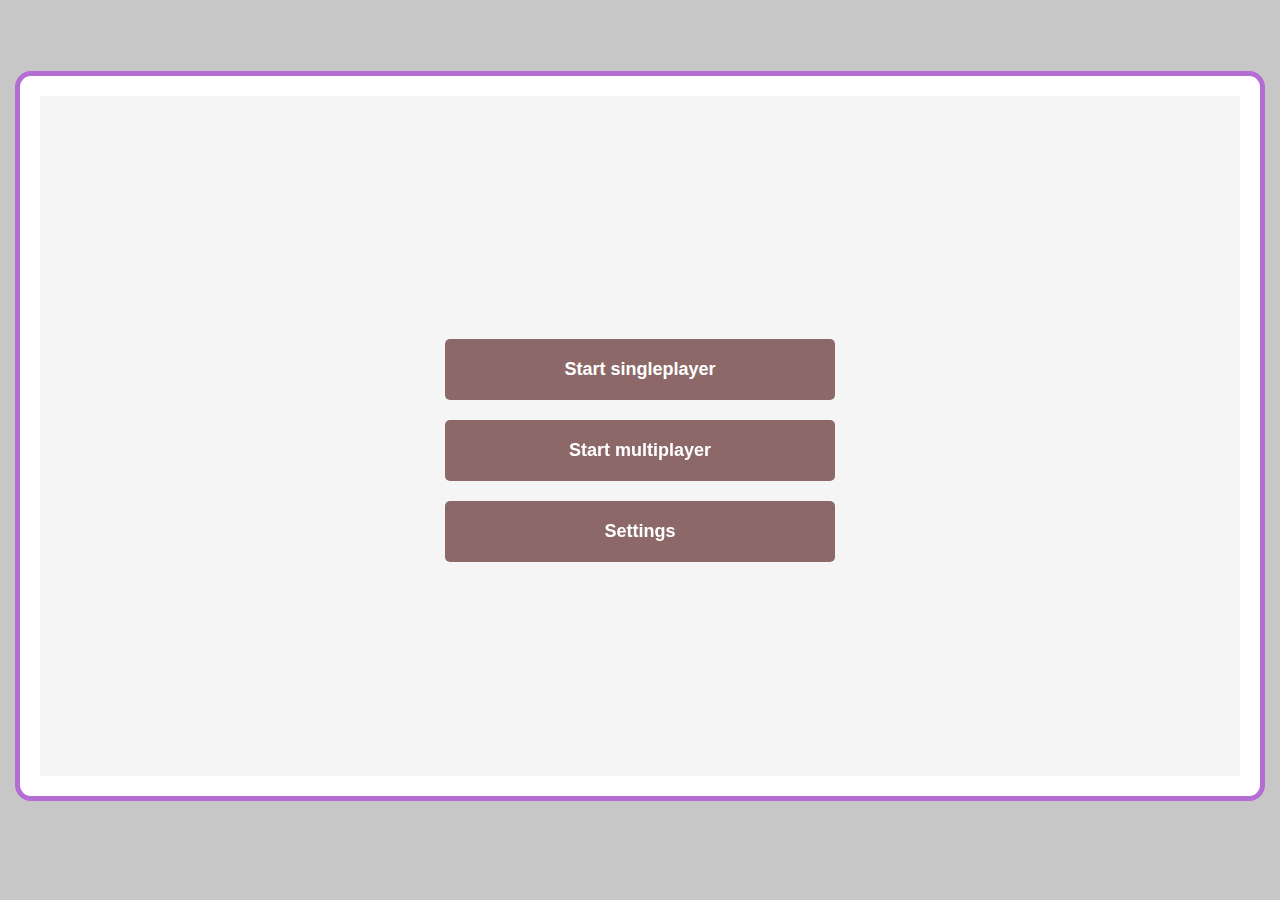
==== src/commonMain/resources/webapp/index.html @ 8879533b "project translated to multiplatform api and build with gradle" ====
<!DOCTYPE html>
<html lang="en">
<head>
    <meta charset="UTF-8">
    <meta http-equiv="X-UA-Compatible" content="IE=edge">
    <meta name="viewport" content="width=device-width, initial-scale=1.0">
    <title>Snake Online</title>
    <link rel="stylesheet" href="./css/styles.css">
    <script src="js/jquery-3.6.0.min.js"></script>
    <script src="ktor-sample.js"></script>
</head>
<body>
    <div class="game-field-wrapper">
        <canvas class="game-field" width="1200" height="680"></canvas>
    </div>

    <script src="./js/maps.js"></script>
    <script src="./js/model.js"></script>
    <script src="./js/gameEngine.js"></script>
    <script src="./js/functions.js"></script>
    <script src="./js/reactiveJS.js"></script>
</body>
</html>
---- src/commonMain/resources/webapp/css/styles.css ----
body {
  background-color: #c7c7c7;
  display: flex;
  justify-content: center;
  align-items: center;
  height: 95vh;
  font-family: Roboto, sans-serif;
}

.game-field-wrapper {
  box-sizing: border-box;
  background-color: white;
  border-radius: 1em;
  width: 1250px;
  height: 730px;
  padding: 20px;
  border: 5px solid white;
}

.game-field {
  background-color: whitesmoke;
  width: 1200px;
  height: 680px;
}

.menu {
  position: fixed;
  top: 50%;
  left: 50%;
  transform: translate(-50%, -50%);
  width: 400px;
  height: 300px;
  border-radius: 20px;
  display: flex;
  flex-direction: column;
  justify-content: center;
}
.menu-row, .menu .final-buttons {
  font-size: large;
  font-weight: bold;
  display: flex;
  flex-direction: row;
  flex-wrap: nowrap;
  justify-content: space-between;
  align-items: center;
  margin: 10px 5px;
}
.menu-row label, .menu .final-buttons label {
  padding: 20px 20px 20px 0;
}
.menu .final-buttons {
  justify-content: center;
}
.menu .final-buttons input[type=button] {
  width: 100%;
}
.menu .final-buttons input[type=button][value=Save] {
  margin: 0 5px 0 0;
}
.menu .final-buttons input[type=button][value=Back] {
  margin: 0 0 0 5px;
}
.menu-button {
  font-family: inherit;
  border-radius: 5px;
  padding: 20px;
  font-size: large;
  font-weight: bold;
  margin: 10px 5px;
  border: none;
  background-color: #8d6868;
  color: white;
  cursor: pointer;
}
.menu-button:hover {
  background-color: #6f5252;
  transition: background-color ease-out 0.1s;
}
.menu-button:active {
  background-color: #584141;
}

.menu-row input[type='button'] {
  margin: 0;
}

.menu-row input[type='text'] {
  flex-grow: 2;
  border: 3px solid #8d6868;
  outline: none;
  border-radius: 6px;
  text-align: center;
  margin-right: 10px;
  font-size: large;
  font-weight: bold;
  height: 100%;
  box-sizing: border-box;
}

#color-chooser {
  height: 100%;
  border: none;
  outline: none;
  flex-grow: 2;
}

.temp {
  align-self: flex-start;
  margin: 20px;
  font-weight: bold;
  font-size: large;
  text-align: center;
}
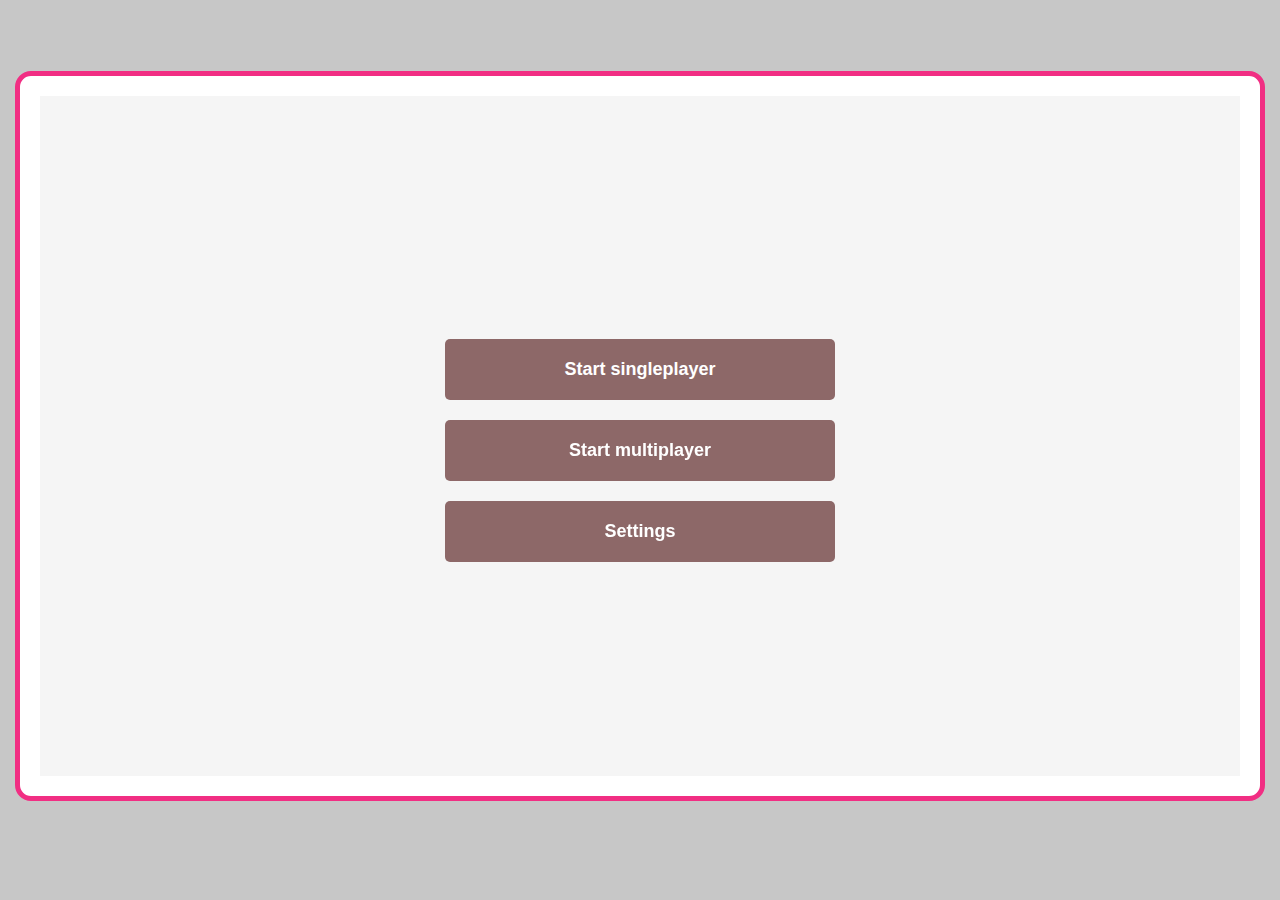
==== commit 0370e2f8: "KeyEventListener refuses to work" ====
--- a/src/commonMain/resources/webapp/index.html
+++ b/src/commonMain/resources/webapp/index.html
@@ -5,19 +5,18 @@
     <meta http-equiv="X-UA-Compatible" content="IE=edge">
     <meta name="viewport" content="width=device-width, initial-scale=1.0">
     <title>Snake Online</title>
-    <link rel="stylesheet" href="./css/styles.css">
+    <link rel="stylesheet" href="css/styles.css">
     <script src="js/jquery-3.6.0.min.js"></script>
-    <script src="ktor-sample.js"></script>
 </head>
 <body>
     <div class="game-field-wrapper">
         <canvas class="game-field" width="1200" height="680"></canvas>
     </div>
 
-    <script src="./js/maps.js"></script>
-    <script src="./js/model.js"></script>
-    <script src="./js/gameEngine.js"></script>
-    <script src="./js/functions.js"></script>
-    <script src="./js/reactiveJS.js"></script>
+    <script src="js/maps.js"></script>
+    <script src="js/model.js"></script>
+    <script src="js/gameEngine.js"></script>
+    <script src="js/functions.js"></script>
+    <script src="js/reactiveJS.js"></script>
 </body>
 </html>